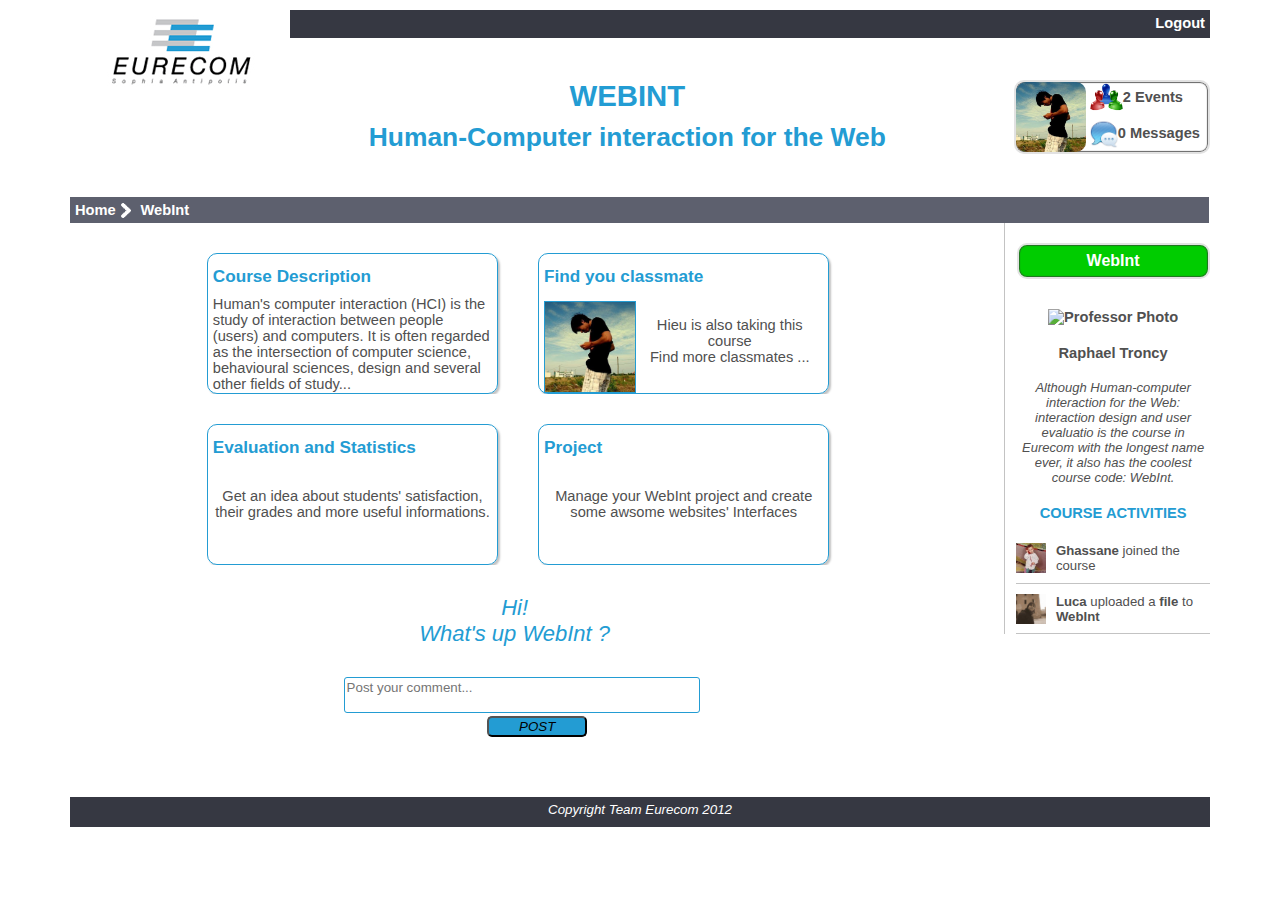
==== public/course.html @ 281df91b "Restyling #3. Aside bar and some random fixing." ====
<!DOCTYPE html>

<html lang="en">
  <head>
    <meta name="generator" content="Bluefish 2.0.2" >
    <meta charset="UTF-8">

    <title>WebInt</title>
    <!-- fixed size link rel="stylesheet" href="./stylesheets/style2.css" type="text/css" /-->
    <link rel="stylesheet" href="./stylesheets/style.css" type="text/css">
    <link rel="stylesheet" href="./stylesheets/calendar.css" type="text/css">
    <link rel="stylesheet" href="./stylesheets/cours_style.css" type="text/css">
    <script type="text/javascript" src="./scripts/jquery-1.8.3.js"></script>
    <script type="text/javascript" src="./scripts/jquery-ui.js"></script>
    <script type="text/javascript" src="./scripts/rating_comment.js"></script>
    <script type="text/javascript" src="./scripts/add_comment.js"></script>
  </head>

  <body>
    <div class="top_border"></div>

    <header class="page_header">
      <a class="overlap" href="#">Logout</a>

      <div class="user_status">
        <img id="user_img" src="./images/Hieu.jpg" alt="Hieu Profile Photo">
        <div>
        <div><img id="user_event_img" src="./images/Event.png" alt="Event Image"><a href="#2event">2 Events</a></div>
        <div id="user_div_sub"><img id="user_msg_img" src="./images/PM.jpg" alt="Messages Image"><a href="#0msg">0 Messages</a></div>
        </div>
      </div>

      <div class="logo"><img src="./images/logo.gif" alt=
			     "Eurecom Logo"></div>

      <div class="headline">
        <div class="headline_news_title">WEBINT</div>
        <div class="headline_news_body">Human-Computer interaction for the Web</div>
      </div>
    </header>

    <nav class="top_nav">
      <a href="./main.html">Home</a><img class="arrow_img_nav" src="./images/arrow_right_white.png" alt="Arrow White">
      <a href="./course_page.html">WebInt</a>
    </nav>

    <section class="course">
	  <div class="box_row">
		  <article class="course_descript">
		<a href="#">
		  <h3 class="page_aside_title">Course Description</h3></a>
		Human's computer interaction (HCI) is the
		study of interaction between people (users) and computers. It
		is often regarded as the intersection of computer science,
		behavioural sciences, design and several other fields of
		study...
		  </article>

		  <article class="classmates">
	<a href="#">
	  <h3 class="page_aside_title">Find you classmate</h3></a>
	<img src="./images/Hieu.jpg" alt="Hieu Profile Image" class=
	     "classmate_pict">

	<p>Hieu is also taking this course<br>
	  Find more classmates ...</p>
      </article>
	  </div>
	  <div class="box_row">
		  <article class="eval">
		<a href="./evaluation.html">
		  <h3 class="page_aside_title">Evaluation and
			Statistics</h3></a>

		<p>Get an idea about students' satisfaction, their grades and
		  more useful informations.</p>
		  </article>

		  <article class="proj">
	<a href="#">
	  <h3 class="page_aside_title">Project</h3></a>

	<p>Manage your WebInt project and create some awsome
	  websites' Interfaces</p>
      </article>
      </div>
	</section>
    
    

  <aside class="page_aside">
  <article id="course">
	 <header class="my_course_content">
	 <div class="webint_head"><a href="./course.html">WebInt</div>
	 </header>

	<section class="course_content">
          <img id="prof_photo" src="http://www.eurecom.fr/~troncy/raphael.jpg" alt="Professor Photo">

          <h4><a href="mailto:raphael.troncy@eurecom.fr">Raphael
              Troncy</a></h4>

          <div class="course_description">
            Although Human-computer interaction for the Web:
            interaction design and user evaluatio is the course in
            Eurecom with the longest name ever, it also has the
            coolest course code: WebInt.
          </div>
	</section>
  </article>

  <article id="course_RSS">
	 <header>
    <h4 class="page_aside_title">COURSE ACTIVITIES</h4>
   </header>
   
	 <section class="RSS_content">
    <ul>
      <li><img src="./images/Ghassane.jpg" width="20" alt=
      "Ghassane Photo Profile"><a href="#Ghassane">Ghassane</a> joined the course<br></li>
      <li><img src="./images/Luca.jpg" width="20" alt=
      "Luca Photo Profile"><a href="#Luca">Luca</a> uploaded a <a href="#file">file</a> to <a href="#WebInt">WebInt</a></li>
    </ul>
	 </section>
  </article>
  </aside>

    <section class="commentaires">
      <article id="header_comments" class="comments">
	<div class="what">
          Hi!<br>
          What's up WebInt ?
	</div>

	<div id="text_comment">
          <textarea class="comment" id="comment" placeholder="Post your comment..."></textarea>
	</div><input type="button" id="add" class="post" value=
		     "POST">
      </article>

      <article class="comments" id="comments"></article>
    </section>


    <footer class="page_footer">
      Copyright Team Eurecom 2012
    </footer>

    <div class="bottom_border"></div>
  </body>
</html>
---- public/stylesheets/style.css ----
/* === Mobile CSS (Readme!!) === */
/* The mobile version of the website will be CSS3 entirely.
   This yields that in this stylesheet:
   the mobile style will appear first;
   the desktop style will be defined by the new media queries.
   If you want some style to be applied to desktop elements only, please use media queries! */

aside {
    float:none;
}


body {
    font-family: arial, tahoma;
    font-size: 11pt;
    /* luca didn't want the fixed width */ 
    /* padding: 10px 10px 10px 10px; */
    margin: 0 auto;
    color: #505050;
    height: 100%;
}

/* === Tablet and Desktops === */
@media screen and (min-width: 768px) {
	body{
		padding: 10px 70px 10px 70px;
	}
}

.top_border {
    height: 22px;
    background: #363842;
    text-align: right;
    padding-right: 2%;
    padding-top: 0.5%;
    color: white;
}

.bottom_border {
    height: 30px;
    background: #363842;
    bottom: -34px;
}


.page_header {
    position: relative;
    float: left;
    width:100%;
    top: -43px;
}

.logo {
}

.user_status {
    /*float: right;*/
    margin-top: 85px;
    padding-right: 8px;
    color: #239CD3;
    font-size: 11pt;
  	border: 2px #E2E2E2 solid;
  	-webkit-border-radius: 10px;
    -moz-border-radius: 10px;
    -ms-border-radius: 10px;
    border-radius: 10px;
    -webkit-box-shadow: inset 0 0 1px 1px #636363;
    -ms-box-shadow: inset 0 0 1px 1px ##636363;
    box-shadow: inset 0 0 1px 1px #636363;
}

/* === Tablet and Desktops === */
@media screen and (min-width: 768px) {
	.user_status {
		float: right;
	}
}

.user_status div {
   display: inline-block;
}

.user_status div div {
   display: block;
}

#user_img {
    width: 70px;
    -webkit-border-radius: 10px;
    -moz-border-radius: 10px;
    -ms-border-radius: 10px;
    border-radius: 10px;
    vertical-align: top;
}

.user_status_text {
  padding-left: 4%;
}

#user_event_img {
  width: 33px;
  vertical-align: middle;
}

#user_msg_img {
  width: 28px;
  vertical-align: middle;
}

#user_div_sub {
  padding-top: 5px;
}

.headline {
    text-align:center;
    font-weight: bold;

    color: #239CD3;
}

.headline_news_title {
    font-size: 2em;
}

.headline_news_body {
    padding-top: 1%;
    font-size: 1.8em;
}

/* === Tablet and Desktops === */
@media screen and (min-width: 768px) {
	.headline {
		margin-top: -34px;
		padding-left: 15%;
	}
}

.overlap {
    float: right;
    top: 20px;
    right: 5px;
    position: absolute;
    color: white;
}

.overlap a {
    color: white;
}

/*MY SCHEDULE IN THE MAIN CONTENT*/
h4 {
    color: #239CD3;
}

h3 {
    margin-top: 7px;
    margin-bottom: 7px;
    color: #239CD3;
    font-weight: bold;
}

a {
    color: #505050;
    text-decoration: none;
    font-weight: bold;
}

a:hover {
    text-decoration: underline;
}


.top_nav {
    float: left;
    list-style: none;
    margin: 0px 0px 0px 0px;
    width: 99%;
    padding: 5px 5px 5px 5px;
    background-color: #5D606E;
}

.top_nav a {
    color: white;
    text-decoration: none;
}

.top_nav a:hover {
    text-decoration: underline;
}

.setup_nav{
    visibility: hidden; 
}

.arrow_img_nav {
  height: 15px;
  vertical-align: middle;
  padding-left: 0.5%;
  padding-right: 0.5%;
}
/*
.top_nav a.active {
    background: #239CD3;
}
*/

/*
.top_nav li {
    margin: 0px;
    list-style: none;
    padding: 0px;
    float: left;
}

.top_nav li a {
    display: block;
    color: white;
    font-size: 16px;
    width: 189px;
    text-decoration: none;
    background: #5D606E;
    text-align: center;
    padding-top: 10px;
    padding-bottom: 11px;
}

.top_nav li.home a {
    width:50px;
    background-image:url(images/home.png);
    background-position:50% 50%;
    background-repeat:no-repeat;
}
.top_nav li a:hover {
    background-color:#363842;
}
*/


.top_menu {
    float: left;
    width: 100%;
    position: relative;
    border-bottom-width: thin;
    border-bottom-style:solid;
    border-bottom-color: #C3C3C3;
    padding-top: 1%;
    padding-bottom: 1%;
}

.top_menu_button {
  float: left;
  position: relative;
  width: 15%;
  margin: 0.2%;
  padding: 0.5% 0;
	border: 2px #E2E2E2 solid;
	-webkit-border-radius: 10px;
  -moz-border-radius: 10px;
  -ms-border-radius: 10px;
  border-radius: 10px;
  -webkit-border-radius: 10px;
  -ms-border-radius: 10px;
  -moz-border-radius: 10px;
  text-align: center;
}

.webint_head {
  margin: 0.2%;
  padding: 0.5% 0;
	border: 2px #E2E2E2 solid;
	-webkit-border-radius: 10px;
  -moz-border-radius: 10px;
  -ms-border-radius: 10px;
  border-radius: 10px;
  -webkit-border-radius: 10px;
  -ms-border-radius: 10px;
  -moz-border-radius: 10px;
  text-align: center;
  background-color: #00CC00;
  -webkit-box-shadow: inset 0 0 1px 1px #236F23;
  -ms-box-shadow: inset 0 0 1px 1px #236F23;
  box-shadow: inset 0 0 1px 1px #236F23; /*#488FD2 #3D78AE*/
}

.webint_head {
 color: white;
}

/*
.event_window:hover{
    color : #239CD3;
}
*/

[draggable] {
  -moz-user-select: none;
  -khtml-user-select: none;
  -webkit-user-select: none;
  user-select: none;
}

#export {
  cursor: move;
}

#export:hover {
  text-decoration: none;
}

.top_menu_button_color_blue {
  background-color: #2E9AFE;
  -webkit-box-shadow: inset 0 0 1px 1px #25425E;
  -ms-box-shadow: inset 0 0 1px 1px #25425E;
  box-shadow: inset 0 0 1px 1px #25425E; /*#488FD2 #3D78AE*/
}

.top_menu_button_color_blue a {
 color: white;
}

.top_menu_button_color_red {
  background-color: #EE2C25;
  -webkit-box-shadow: inset 0 0 1px 1px #9E231E;
  -ms-box-shadow: inset 0 0 1px 1px #9E231E;
  box-shadow: inset 0 0 1px 1px #9E231E; /*#488FD2 #3D78AE*/
}

.top_menu_button_color_red a {
 color: white;
}

.search_bar {
    display: inline-block;
    max-width: 30%;
    padding: 0.5% 0;
}

.search_bar input {
  font-size: 1.2em;
}


.my_track {
  float: right;
  position: relative;
  width: 20%;
}

.menu_button {
	display: table-cell;
	width: 150px;
	height: 22px;
	color: white;
	text-align: center;
	vertical-align: middle;
	background: #2E9AFE;
	float: left;
	padding-top: 5px;
	margin-right: 5px;
}

.main_content {
    float: left;
    width: 100%; /*For mobile.*/
}

/* === Tablet and Desktops === */
@media screen and (min-width: 768px) {
    aside {
		float: right;
    }
	
	.page_aside{
		width: 17%;
    }
	
	.main_content {
		width: 80%;
		}
    /*.schedule_container {
	margin-left: 18px;
    }*/
}

.page_aside {

	min-height : 100%;

	/*float: right; Again, no. This is only for desktops. See above.
	width: 17%; idem.*/

	border-left-width: thin;
	border-left-style:solid;
	border-left-color: #C3C3C3;
	padding-left: 1%;
	text-align: center;
}

.page_aside_title {
    margin-bottom: 3%;
    color: #239CD3;
    font-weight: bold;
}

.page_aside article {
    margin: 10% 0;
}

#prof_photo {
  height: 200px;
}

.course_description {    
    font-size: 13px;
    font-style: italic;
}

.my_course_content a{
	font-size: 16px;
	text-decoration: none;
	width: 200px;
	height: 30px;
	color: white;
	display:table-cell;
	text-decoration: none;
	text-align: center;
	vertical-align: middle;
}

.my_course_content a:hover{
	text-decoration:underline;
	background-color: #5D606E;
}

.statistics {
  color: #505050;
  font-size: 1.1em;
}

.statistics div {
  display: inline-block;
}

.stat_label {
  width: 68%;
  padding-left: 12%;
  text-align: left;
}

.stat_val {
  font-weight: bold;
  width: 20%;
  text-align: right;;

}

.RSS_content {
	font-size: 0.9em;
	text-align: left;
}


.RSS_content ul {
  list-style-type: none;
	padding-left: 0;
	margin-left: 0;
}

.RSS_content ul li {
	  border-bottom-width: thin;
    border-bottom-style:solid;
    border-bottom-color: #C3C3C3;
    padding: 5% 0;
    float: left;
    width: 100%;
}

.RSS_content ul li img {
	  width: 30px;
	  float: left;
	  vertical-align: middle;
	  padding-right: 5%;
}

.page_footer {
    position: relative;
    clear: both;
    bottom: -35px;
    font-size: 10pt;
    font-style: italic;
    height: 30px;
    text-align: center;
    margin-top: 5px;
    color: white;
}



/*POPUP PART*/
.popup {
    display:none;
/*    background: #58ACFA; */
	background: #9BADC4;
    padding: 10px; 	
    border: 2px solid #ddd;
    float: left;
    font-size: 1.2em;
    position: fixed;
    top: 50%; left: 50%;
    z-index: 99999;
    border-radius:5px 5px 5px 5px;
	color: white;
	border: 1px solid #e1e1e1;
	-moz-box-shadow: 0px 0px 8px #444;
	-webkit-box-shadow: 0px 0px 8px #444;
	
}

.popup label {
	float: left;
	clear: left;
	margin: 11px 20px 0 0; 
	text-align: right;
	color: #445668; 
	text-shadow: 0px 1px 0px #f2f2f2;
}

.popup input {
	height: 25px; padding: 5px 20px 0px 20px; margin: 0 0 20px 0; 
	background: #5E768D;
	background: -moz-linear-gradient(top, #546A7F 0%, #5E768D 20%); /* firefox */
	background: -webkit-gradient(linear, left top, left bottom, color-stop(0%,#546A7F), color-stop(20%,#5E768D)); /* webkit */
	border-radius: 5px; -moz-border-radius: 5px; -webkit-border-radius: 5px;
	-moz-box-shadow: 0px 1px 0px #f2f2f2;-webkit-box-shadow: 0px 1px 0px #f2f2f2;
	color: #f2f2f2; text-shadow: 0px -1px 0px #334f71; 
}

.popup input::-webkit-input-placeholder  {
    	color: #a1b2c3; text-shadow: 0px -1px 0px #38506b;  
}
.popup input:-moz-placeholder {
	    color: #a1b2c3; text-shadow: 0px -1px 0px #38506b; 
}

.popup textarea {
	width: 260px; height: 170px; padding: 12px 20px 0px 20px; margin: 0 0 20px 0; 
	background: #5E768D;
	background: -moz-linear-gradient(top, #546A7F 0%, #5E768D 20%); /* firefox */
	background: -webkit-gradient(linear, left top, left bottom, color-stop(0%,#546A7F), color-stop(20%,#5E768D)); /* webkit */
	border-radius: 5px; -moz-border-radius: 5px; -webkit-border-radius: 5px;
	-moz-box-shadow: 0px 1px 0px #f2f2f2;-webkit-box-shadow: 0px 1px 0px #f2f2f2;
	color: #f2f2f2; text-shadow: 0px -1px 0px #334f71; 
}

.popup textarea::-webkit-input-placeholder  {
    	color: #a1b2c3; text-shadow: 0px -1px 0px #38506b;  
}
.popup textarea:-moz-placeholder {
	    color: #a1b2c3; text-shadow: 0px -1px 0px #38506b; 
}
	
.popup input:focus, textarea:focus {
	background: #728eaa;
	background: -moz-linear-gradient(top, #668099 0%, #728eaa 20%); /* firefox */
	background: -webkit-gradient(linear, left top, left bottom, color-stop(0%,#668099), color-stop(20%,#728eaa)); /* webkit */
}

.popup input[type=submit] {
	width: 185px;
	height: 52px;
	float: right;
	padding: 10px 15px;
	margin: 0 15px 0 0;
	-moz-box-shadow: 0px 0px 5px #999;
	-webkit-box-shadow: 0px 0px 5px #999;
	border: 1px solid #556f8c;
	background: -moz-linear-gradient(top, #718DA9 0%, #415D79 100%); /* firefox */
	background: -webkit-gradient(linear, left top, left bottom, color-stop(0%,#718DA9), color-stop(100%,#415D79)); /* webkit */
	cursor: pointer;
}

img.btn_close { 
    float: right; 
    margin: -28px -28px 0 0;
}

#mask {
    display: none;
    background: #000; 
    position: fixed; left: 0; top: 0; 
    z-index: 10;
    width: 100%; height: 100%;
    opacity: 0.8;
    z-index: 999;
}
---- public/stylesheets/calendar.css ----
/* Prevent the text contents of draggable elements from being selectable */
[draggable] {
  -moz-user-select: none;
  -khtml-user-select: none;
  -webkit-user-select: none;
  user-select: none;
}

[draggable] a {
  -moz-user-select: none;
  -khtml-user-select: none;
  -webkit-user-select: none;
  user-select: none;
}

#calendar.over {
   border: 2px dashed #000;
}

.day {
  
  /*hack for display block alignment*/
  vertical-align: top;
  
	padding-left: 1%;
	padding-right: 1%;
	/*hack for display-block white spaces*/
	margin-right: -4px;
	margin-left: -4px;
	text-align: center;
}

.day_head {
	border: 2px #E2E2E2 solid;
  margin-bottom: 5px;
  -webkit-border-radius: 10px;
  -moz-border-radius: 10px;
  -ms-border-radius: 10px;
  border-radius: 10px;
  -webkit-box-shadow: inset 0 0 3px 3px #25425E;
  -ms-box-shadow: inset 0 0 3px 3px #25425E;
  box-shadow: inset 0 0 3px 3px #25425E; /*#488FD2 #3D78AE*/
  color: white;
}
.day_body {
	border: 2px #E2E2E2 solid;	
	-webkit-border-radius: 10px;
  -moz-border-radius: 10px;
  -ms-border-radius: 10px;
  border-radius: 10px;

}

.day_morning {
	height: 150px;
	border: 2px #E2E2E2 solid;
	-webkit-border-radius: 10px;
  -moz-border-radius: 10px;
  -ms-border-radius: 10px;
  border-radius: 10px;
}

.day_afternoon {
  height: 150px;
  border: 2px #E2E2E2 solid;
  -webkit-border-radius: 10px;
  -moz-border-radius: 10px;
  -ms-border-radius: 10px;
  border-radius: 10px;
}

.inner_course_list {
  -webkit-border-radius: 5px;
  -moz-border-radius: 10px;
  -ms-border-radius: 10px;
  border-radius: 10px;  
  -webkit-box-shadow: inset 0 0 2px 2px #636363;
  -ms-box-shadow: inset 0 0 2px 2px ##636363;
  box-shadow: inset 0 0 2px 2px #636363;
  height: 100%;
}

.inner_course_list ul {
  list-style-type: none;
  padding-left: 0;
  padding-top: 35%;
  margin: 0;  
}

.selected_course_up {
  border: 2px #E2E2E2 solid;
  -webkit-border-radius: 10px;
  -moz-border-radius: 10px;
  -ms-border-radius: 10px;
  border-radius: 10px;
}

.selected_course_up a {
  display: block;
}

.selected_course_down {
  border: 2px #E2E2E2 solid;
  -webkit-border-radius: 10px;
  -moz-border-radius: 10px;
  -ms-border-radius: 10px;
  border-radius: 10px;
}

.selected_course_down a {
  display: block;
}

.course_color_blue {
  background-color: #2E9AFE;
  -webkit-box-shadow: inset 0 0 3px 3px #25425E;
  -ms-box-shadow: inset 0 0 3px 3px #25425E;
  box-shadow: inset 0 0 3px 3px #25425E; /*#488FD2 #3D78AE*/
}

.course_color_blue a {
 color: white;
}

.course_color_blue a:hover {
 text-decoration: line-through;
}

.course_color_orange {
  background-color: #FF8000;
  -webkit-box-shadow: inset 0 0 3px 3px #86521D;
  -ms-box-shadow: inset 0 0 3px 3px #86521D;
  box-shadow: inset 0 0 3px 3px #86521D;
}

.course_color_orange a {
 color: white;
}

.course_color_orange a:hover {
 text-decoration: line-through;
}

.course_color_green {
  background-color: #00CC00;
  -webkit-box-shadow: inset 0 0 3px 3px #236F23;
  -ms-box-shadow: inset 0 0 3px 3px #236F23;
  box-shadow: inset 0 0 3px 3px #236F23;
}

.course_color_green a {
 color: white;
}

.course_color_green a:hover {
 text-decoration: line-through;
}

.course_color_yellow {
  background-color: #FFBF00;
  -webkit-box-shadow: inset 0 0 3px 3px #A37A00;
  -ms-box-shadow: inset 0 0 3px 3px #A37A00;
  box-shadow: inset 0 0 3px 3px #A37A00;
}

.course_color_yellow a {
 color: white;
}

.course_color_yellow a:hover {
 text-decoration: line-through;
}

.course_color_red {
  background-color: #EE2C25;
  -webkit-box-shadow: inset 0 0 3px 3px #9E231E;
  -ms-box-shadow: inset 0 0 3px 3px #9E231E;
  box-shadow: inset 0 0 3px 3px #9E231E;
}

.course_color_red a {
 color: white;
}

.course_color_red a:hover {
 text-decoration: line-through;
}

.course_color_pink {
  background-color: #FF5590;
  -webkit-box-shadow: inset 0 0 3px 3px #A75371;
  -ms-box-shadow: inset 0 0 3px 3px #A75371;
  box-shadow: inset 0 0 3px 3px #A75371;
}

.course_color_pink a {
 color: white;
}

.course_color_pink a:hover {
 text-decoration: line-through;
}

.course_color_violet {
  background-color: #B13DEC;
  -webkit-box-shadow: inset 0 0 3px 3px #501D6A
  -ms-box-shadow: inset 0 0 3px 3px #501D6A;
  box-shadow: inset 0 0 3px 3px #501D6A;
}

.course_color_violet a {
 color: white;
}

.course_color_violet a:hover {
 text-decoration: line-through;
}

.courses_side {
}

.course_side {
  height: 25px;
  padding-top: 5px;
  width: 100%;
	border: 2px #E2E2E2 solid;
	-webkit-border-radius: 10px;
  -moz-border-radius: 10px;
  -ms-border-radius: 10px;
  border-radius: 10px;
  -webkit-border-radius: 10px;
  -ms-border-radius: 10px;
  -moz-border-radius: 10px;
  text-align: center;
  /*IMPORTANT: don't forget it!*/
  cursor: move;
}

.course_side a {
}

.vevent {
/*	border: thin solid grey;
	-webkit-border-radius: 2px 12px 2px 2px;*/
	border: none;
  -webkit-border-radius: 10px;
  -moz-border-radius: 10px;
  -ms-border-radius: 10px;
  border-radius: 10px;
  color: white;

	margin: 3px 3px 3px 3px;
	height: 124px;
}

.vevent .summary{
	margin: 0 5px;
}

.vevent .description{
	font-size:1em;
	font-weight:normal;
}

.vevent .location {
	font-style: italic;
} 


/* === Tablet and Desktops === */

@media screen and (min-width: 480px) {
	.day{
		height:440px;
		display: inline-block;
		width: 18%;	
	}
	
	.day_body{
		height: 310px;
		position:absolute; /*this is really, really important! */
	}
}


.bg-color-blue {
	background-color: #2E9AFE;
}

.bg-color-green {
	background-color: #64FE2E;
}

.bg-color-pink {
	background-color: #FA58D0;
}

.bg-color-orange {
	background-color: #FFBF00;
}

.bg-color-yellow {
	background-color: #D7DF01;
}

.bg-color-gray {
	background-color: gray;
}
---- public/stylesheets/cours_style.css ----
.course {
    
    float : left;
    /*width : 70%;*/
    margin-top : 30px;
    margin-left : 5%;
    margin-right: 5%;
    
}

.box_row {
	overflow:hidden;
}



.classmates {
    /*width : 35%;*/
    /*height : 129px;*/
    float : left;
    border: 1px #239CD3 solid;
    border-radius: 10px;
    margin-left : 40px;
    box-shadow: 2px 2px 2px #C3C3C3;
    padding : 5px;
}

.eval{
    /*width : 35%;*/
    margin-left:10%;
    float : left;
    border: 1px #239CD3 solid;
    border-radius: 10px;
    margin-top : 30px;
    box-shadow: 2px 2px 2px #C3C3C3;
    padding : 5px;
    /*height : 129px;*/
}

.comment {
    width: 100%;
	max-width: 350px;
    border: 1px solid #239CD3;
    border-radius: 3px;
    font-family: Tahoma, sans-serif;
    resize : none;
    margin-top : 30px;

}

.comments {
    margin-top : 30px;
}

.commentaires{
    float : left;
    width : 60%;
    margin-left:9%; 
    margin-right:10%;
}


.course_descript {

    /*width : 35%;*/
    float : left;
    border: 1px #239CD3 solid;
    margin-left:10%;
    border-radius: 10px;
    box-shadow: 2px 2px 2px #C3C3C3;
    padding : 5px;

}


.proj {
    /*width : 35%;*/
    float : left;
    border: 1px #239CD3 solid;
    border-radius: 10px;
    margin-top : 30px;
    margin-left:40px;
    box-shadow: 2px 2px 2px #C3C3C3;
    padding : 5px;
    /*height : 129px;*/
}

.classmate_pict {

    height : 90px;
    width : 90px;
    float : left;
    border: 1px #239CD3 solid;
    margin-top: 5px;
}


p {
    margin-top : 30px;
    text-align : center;
}

.post {
    width : 100px;
    background : #239CD3;
    Font-style : italic;
    font-family: Tahoma, sans-serif;
    border-radius: 5px;
    margin-left : 46%;
}



.what {
    text-align : center;
    font-style: italic;
    font-size : 22px;
    color : #239CD3;
}

.course article {
	width:95%;
}

/* == Mobile == */
@media screen and (max-width: 1200px) {
	.course article {
		margin:0;
		margin-bottom:30px;
	}
}

/* === Tablet and Desktops === */
@media screen and (min-width: 768px) {
	.course {
		width: 70%;
	}
	
	.comment {
		margin-left : 25%; 
		margin-right:75%;
	}
}

/* === Desktops === */
@media screen and (min-width: 1200px) {

	
	.course article {
		height : 129px;
		width : 35%;

	}
	

}
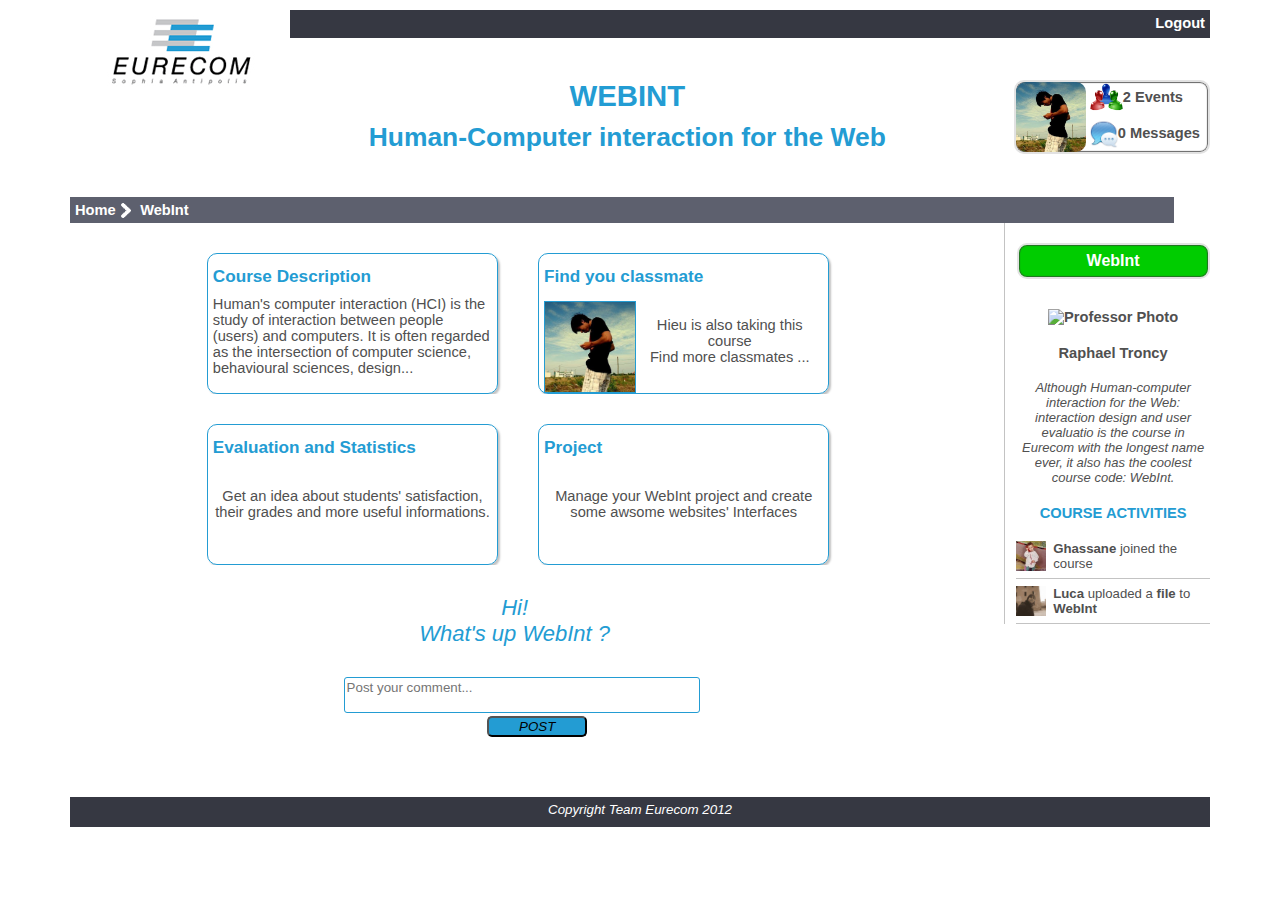
==== commit e851c161: "Course description" ====
--- a/public/course.html
+++ b/public/course.html
@@ -52,8 +52,7 @@
 		Human's computer interaction (HCI) is the
 		study of interaction between people (users) and computers. It
 		is often regarded as the intersection of computer science,
-		behavioural sciences, design and several other fields of
-		study...
+		behavioural sciences, design...
 		  </article>
 
 		  <article class="classmates">
--- a/public/stylesheets/style.css
+++ b/public/stylesheets/style.css
@@ -9,6 +9,12 @@
     float:none;
 }
 
+/* === Mobile === */
+@media screen and (max-width: 768px) {
+	aside{
+		clear:both;
+	}
+}
 
 body {
     font-family: arial, tahoma;
@@ -174,7 +180,7 @@
     float: left;
     list-style: none;
     margin: 0px 0px 0px 0px;
-    width: 99%;
+    width: 96%;
     padding: 5px 5px 5px 5px;
     background-color: #5D606E;
 }
@@ -470,7 +476,7 @@
 	  border-bottom-width: thin;
     border-bottom-style:solid;
     border-bottom-color: #C3C3C3;
-    padding: 5% 0;
+    padding: 7px 0;
     float: left;
     width: 100%;
 }
@@ -479,7 +485,7 @@
 	  width: 30px;
 	  float: left;
 	  vertical-align: middle;
-	  padding-right: 5%;
+	  padding-right: 7px;
 }
 
 .page_footer {
--- a/public/stylesheets/cours_style.css
+++ b/public/stylesheets/cours_style.css
@@ -39,7 +39,7 @@
 
 .comment {
     width: 100%;
-	max-width: 350px;
+    max-width: 350px;
     border: 1px solid #239CD3;
     border-radius: 3px;
     font-family: Tahoma, sans-serif;
@@ -138,7 +138,7 @@
 	
 	.comment {
 		margin-left : 25%; 
-		margin-right:75%;
+		/*margin-right:75%;  ?????*/
 	}
 }
 
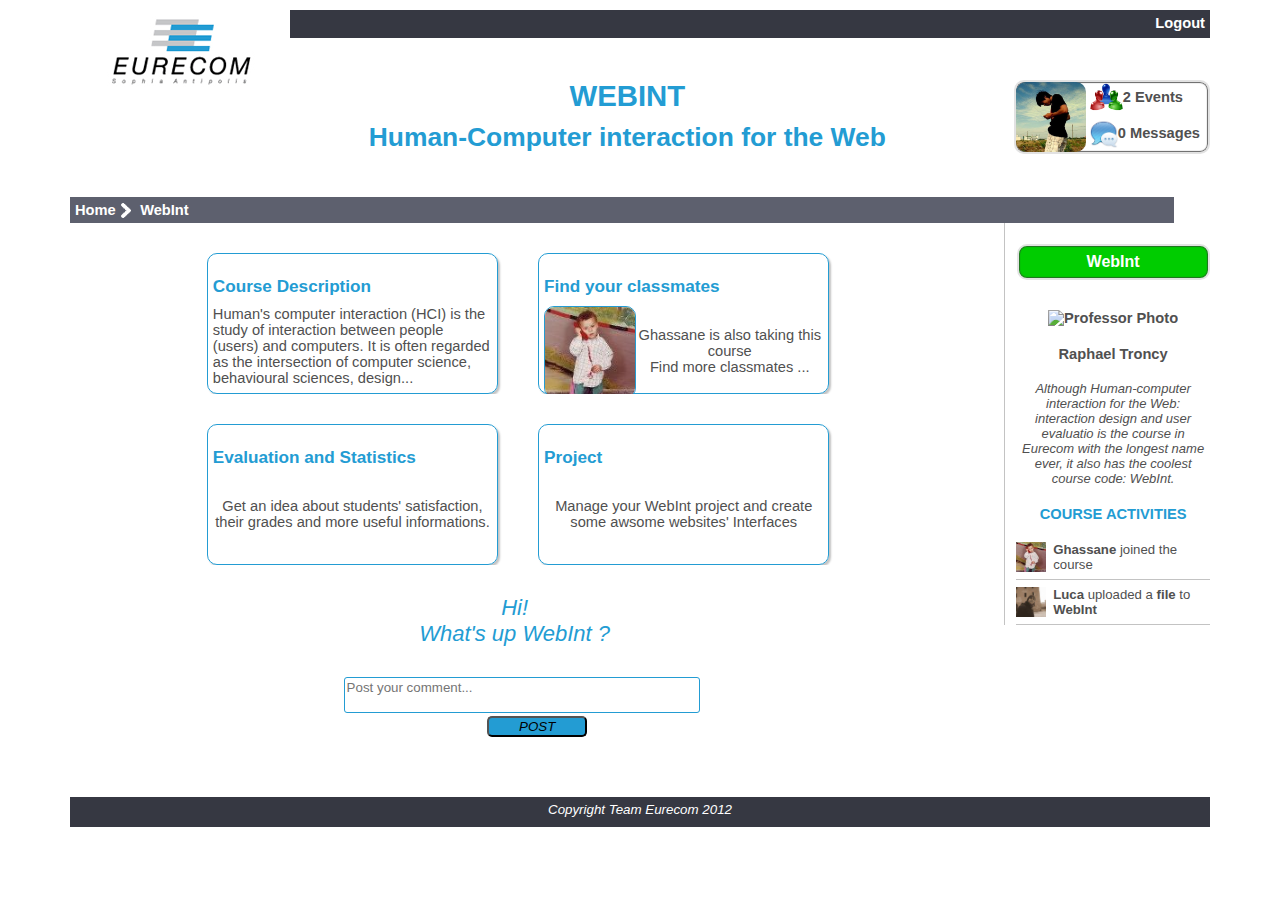
==== commit 17eaef6f: "Changed Hieu image with Ghassane in course" ====
--- a/public/course.html
+++ b/public/course.html
@@ -57,11 +57,11 @@
 
 		  <article class="classmates">
 	<a href="#">
-	  <h3 class="page_aside_title">Find you classmate</h3></a>
-	<img src="./images/Hieu.jpg" alt="Hieu Profile Image" class=
+	  <h3 class="page_aside_title">Find your classmates</h3></a>
+	<img src="./images/Ghassane.jpg" alt="Ghassane Profile Image" class=
 	     "classmate_pict">
 
-	<p>Hieu is also taking this course<br>
+	<p>Ghassane is also taking this course<br>
 	  Find more classmates ...</p>
       </article>
 	  </div>
--- a/public/stylesheets/style.css
+++ b/public/stylesheets/style.css
@@ -33,6 +33,7 @@
 	}
 }
 
+ 	
 .top_border {
     height: 22px;
     background: #363842;
@@ -158,12 +159,6 @@
     color: #239CD3;
 }
 
-h3 {
-    margin-top: 7px;
-    margin-bottom: 7px;
-    color: #239CD3;
-    font-weight: bold;
-}
 
 a {
     color: #505050;
@@ -204,43 +199,6 @@
   padding-left: 0.5%;
   padding-right: 0.5%;
 }
-/*
-.top_nav a.active {
-    background: #239CD3;
-}
-*/
-
-/*
-.top_nav li {
-    margin: 0px;
-    list-style: none;
-    padding: 0px;
-    float: left;
-}
-
-.top_nav li a {
-    display: block;
-    color: white;
-    font-size: 16px;
-    width: 189px;
-    text-decoration: none;
-    background: #5D606E;
-    text-align: center;
-    padding-top: 10px;
-    padding-bottom: 11px;
-}
-
-.top_nav li.home a {
-    width:50px;
-    background-image:url(images/home.png);
-    background-position:50% 50%;
-    background-repeat:no-repeat;
-}
-.top_nav li a:hover {
-    background-color:#363842;
-}
-*/
-
 
 .top_menu {
     float: left;
@@ -370,6 +328,34 @@
     width: 100%; /*For mobile.*/
 }
 
+.evaluation h1 {
+  font-weight: bold;
+  color: #239CD3;
+  font-size: 2em;
+}
+
+.evaluation h2 {
+  font-weight: bold;
+  color: #505050;
+  font-size: 1.5em;
+}
+
+.evaluation h3 {
+  color: #505050;
+  font-size: 1.2em;
+  display: inline-block;
+}
+
+#score_form {
+  color: #505050;
+  font-size: 1.1em;
+}
+
+#grade_form {
+  color: #505050;
+  font-size: 1.1em;
+}
+
 /* === Tablet and Desktops === */
 @media screen and (min-width: 768px) {
     aside {
@@ -377,10 +363,11 @@
     }
 	
 	.page_aside{
+		padding-top:0;
 		width: 17%;
     }
 	
-	.main_content {
+.main_content {
 		width: 80%;
 		}
     /*.schedule_container {
@@ -399,6 +386,7 @@
 	border-left-style:solid;
 	border-left-color: #C3C3C3;
 	padding-left: 1%;
+	padding-top:1px;
 	text-align: center;
 }
 
@@ -449,8 +437,15 @@
 
 .stat_label {
   width: 68%;
-  padding-left: 12%;
+  /*padding-left: 12%;*/
   text-align: left;
+}
+
+/* === Tablet and Desktops === */
+@media screen and (min-width: 768px) {
+	.stat_label {
+		padding-left: 12%;
+	}
 }
 
 .stat_val {
--- a/public/stylesheets/cours_style.css
+++ b/public/stylesheets/cours_style.css
@@ -91,7 +91,12 @@
     width : 90px;
     float : left;
     border: 1px #239CD3 solid;
-    margin-top: 5px;
+/*    margin-top: 5px;*/
+-webkit-border-radius: 10px;
+  -moz-border-radius: 10px;
+  -ms-border-radius: 10px;
+  border-radius: 10px;
+    
 }
 
 
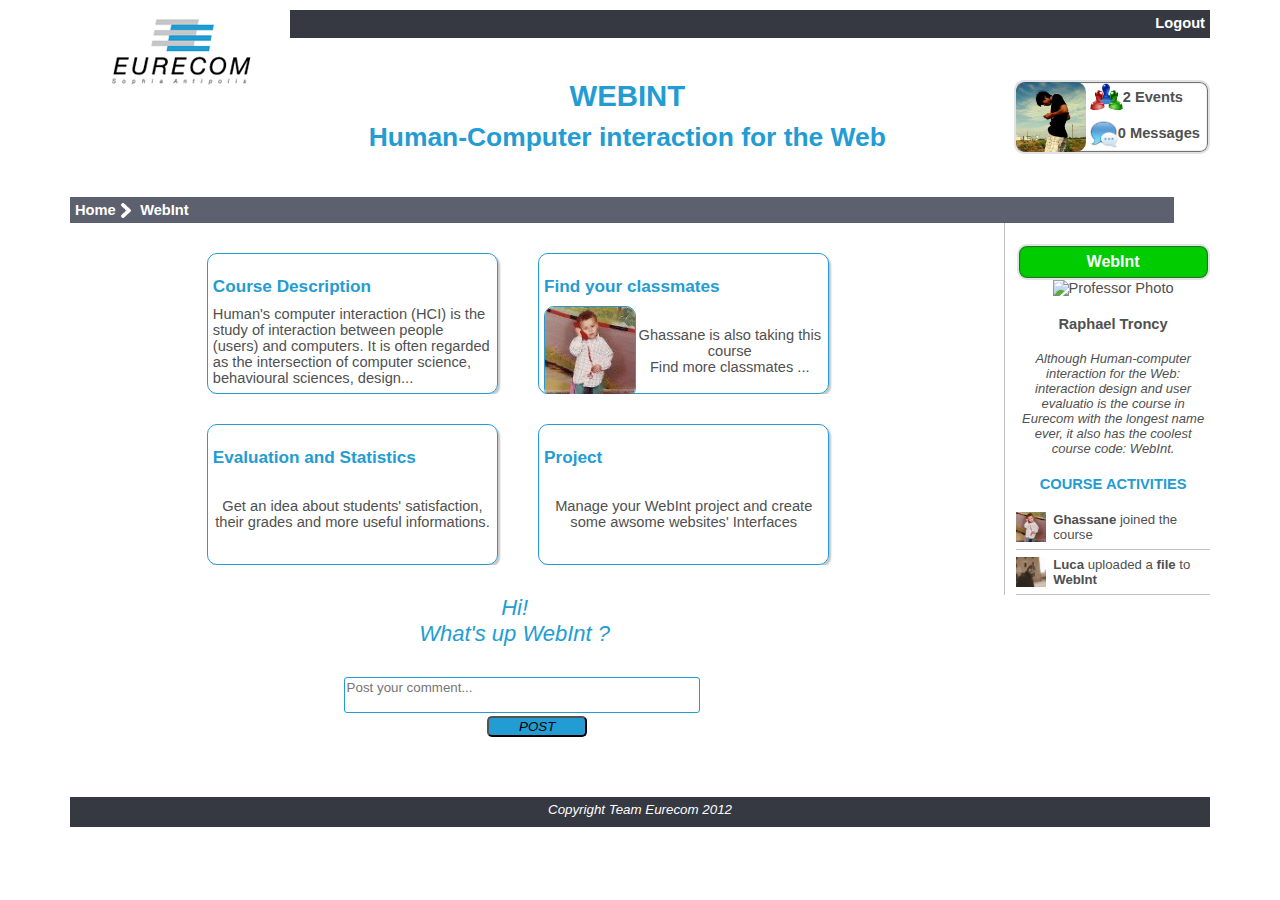
==== commit ea3f46ba: "webint link over prof smile fixed!" ====
--- a/public/course.html
+++ b/public/course.html
@@ -90,7 +90,7 @@
   <aside class="page_aside">
   <article id="course">
 	 <header class="my_course_content">
-	 <div class="webint_head"><a href="./course.html">WebInt</div>
+	 <div class="webint_head"><a href="./course.html">WebInt</a></div>
 	 </header>
 
 	<section class="course_content">
--- a/public/stylesheets/style.css
+++ b/public/stylesheets/style.css
@@ -423,7 +423,7 @@
 
 .my_course_content a:hover{
 	text-decoration:underline;
-	background-color: #5D606E;
+	/*background-color: #5D606E; bleah! =) */
 }
 
 .statistics {
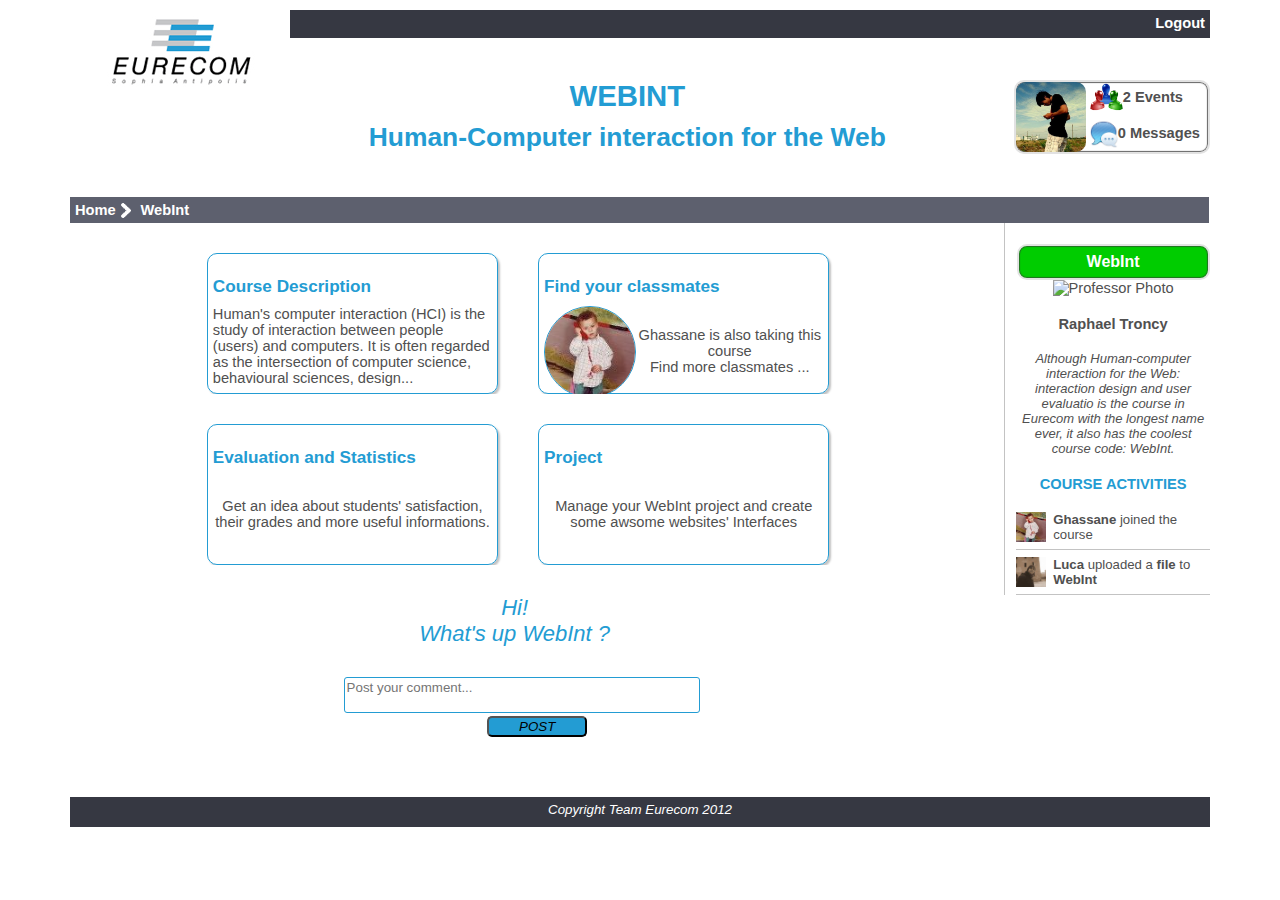
==== commit d2b730cb: "fixed metatag viewport" ====
--- a/public/course.html
+++ b/public/course.html
@@ -4,6 +4,7 @@
   <head>
     <meta name="generator" content="Bluefish 2.0.2" >
     <meta charset="UTF-8">
+	<meta name="viewport" content="width=device-width, user-scalable=yes, initial-scale=1.0">
 
     <title>WebInt</title>
     <!-- fixed size link rel="stylesheet" href="./stylesheets/style2.css" type="text/css" /-->
--- a/public/stylesheets/style.css
+++ b/public/stylesheets/style.css
@@ -187,6 +187,13 @@
 
 .top_nav a:hover {
     text-decoration: underline;
+}
+
+/* === Tablet and Desktops === */
+@media screen and (min-width: 768px) {
+	.top_nav {
+		width:99%;
+	}
 }
 
 .setup_nav{
@@ -271,6 +278,17 @@
   text-decoration: none;
 }
 
+#subscribe {
+  min-width: 80px;
+}
+
+/* === Tablet and Desktops === */
+@media screen and (min-width: 768px) {
+	#subscribe {
+	  margin-left: 81%;
+	}
+}
+
 .top_menu_button_color_blue {
   background-color: #2E9AFE;
   -webkit-box-shadow: inset 0 0 1px 1px #25425E;
@@ -326,6 +344,38 @@
 .main_content {
     float: left;
     width: 100%; /*For mobile.*/
+}
+
+#week_header {
+  font-weight: bold;
+  font-size: 1.1em;
+  margin-left: 25%;
+  display: inline-block;
+  color: #505050;
+}
+
+#week_header_setup {
+  font-weight: bold;
+  font-size: 1.1em;
+  margin-left: 38%;
+  display: inline-block;
+  color: #505050;
+}
+
+/* === Mobile and Tablets === */
+@media screen and (max-width: 1200px) {
+	#week_header {
+		display:none;
+	}
+}
+
+#arrow_back {
+  width: 30px;
+}
+
+#arrow_forward {
+  width: 30px;
+  margin-left: 20%;
 }
 
 .evaluation h1 {
@@ -560,7 +610,7 @@
 	    color: #a1b2c3; text-shadow: 0px -1px 0px #38506b; 
 }
 	
-.popup input:focus, textarea:focus {
+.popup input:focus, .popup textarea:focus {
 	background: #728eaa;
 	background: -moz-linear-gradient(top, #668099 0%, #728eaa 20%); /* firefox */
 	background: -webkit-gradient(linear, left top, left bottom, color-stop(0%,#668099), color-stop(20%,#728eaa)); /* webkit */
--- a/public/stylesheets/calendar.css
+++ b/public/stylesheets/calendar.css
@@ -228,42 +228,56 @@
   -moz-border-radius: 10px;
   -ms-border-radius: 10px;
   border-radius: 10px;
-  -webkit-border-radius: 10px;
-  -ms-border-radius: 10px;
-  -moz-border-radius: 10px;
   text-align: center;
-  /*IMPORTANT: don't forget it!*/
-  cursor: move;
+}
+
+.course_side_main {
+  height: 25px;
+  width: 100%;
+	border: 2px #E2E2E2 solid;
+	-webkit-border-radius: 10px;
+  -moz-border-radius: 10px;
+  -ms-border-radius: 10px;
+  border-radius: 10px;
+  text-align: center;
 }
 
 .course_side a {
 }
 
 .vevent {
-/*	border: thin solid grey;
-	-webkit-border-radius: 2px 12px 2px 2px;*/
-	border: none;
+	border: none;	
   -webkit-border-radius: 10px;
   -moz-border-radius: 10px;
   -ms-border-radius: 10px;
   border-radius: 10px;
   color: white;
 
-	margin: 3px 3px 3px 3px;
+/*	margin: 3px 3px 3px 3px;*/
+  margin-left: 3px;
 	height: 124px;
 }
 
 .vevent .summary{
-	margin: 0 5px;
+	margin: 5px 5px;
+	font-size: 1.1em;
 }
 
 .vevent .description{
 	font-size:1em;
-	font-weight:normal;
-}
-
-.vevent .location {
-	font-style: italic;
+	font-weight:bold;
+}
+
+.vevent .location {
+  font-size: 0.9em;
+/*	font-style: italic;*/
+	font-weight: bold;
+} 
+
+.vevent p {
+  font-size: 0.9em;
+/*	font-style: italic;*/
+	font-weight: bold;
 } 
 
 
@@ -288,7 +302,11 @@
 }
 
 .bg-color-green {
-	background-color: #64FE2E;
+/*	background-color: #64FE2E;*/
+	background-color: #00CC00;
+  -webkit-box-shadow: inset 0 0 1px 1px #236F23;
+  -ms-box-shadow: inset 0 0 1px 1px #236F23;
+  box-shadow: inset 0 0 1px 1px #236F23;
 }
 
 .bg-color-pink {
@@ -296,11 +314,26 @@
 }
 
 .bg-color-orange {
-	background-color: #FFBF00;
-}
+/*	background-color: #FFBF00;*/
+ background-color: #FF8000;
+  -webkit-box-shadow: inset 0 0 1px 1px #86521D;
+  -ms-box-shadow: inset 0 0 1px 1px #86521D;
+  box-shadow: inset 0 0 1px 1px #86521D;
+}
+
+.bg-color-red {
+  background-color: #EE2C25;
+  -webkit-box-shadow: inset 0 0 1px 1px #9E231E;
+  -ms-box-shadow: inset 0 0 1px 1px #9E231E;
+  box-shadow: inset 0 0 1px 1px #9E231E;
+}
 
 .bg-color-yellow {
-	background-color: #D7DF01;
+/*	background-color: #D7DF01;*/
+	  background-color: #FFBF00;
+  -webkit-box-shadow: inset 0 0 1px 1px #A37A00;
+  -ms-box-shadow: inset 0 0 1px 1px #A37A00;
+  box-shadow: inset 0 0 1px 1px #A37A00;
 }
 
 .bg-color-gray {
--- a/public/stylesheets/cours_style.css
+++ b/public/stylesheets/cours_style.css
@@ -92,10 +92,10 @@
     float : left;
     border: 1px #239CD3 solid;
 /*    margin-top: 5px;*/
--webkit-border-radius: 10px;
-  -moz-border-radius: 10px;
-  -ms-border-radius: 10px;
-  border-radius: 10px;
+-webkit-border-radius: 60px;
+  -moz-border-radius: 60px;
+  -ms-border-radius: 60px;
+  border-radius: 60px;
     
 }
 
